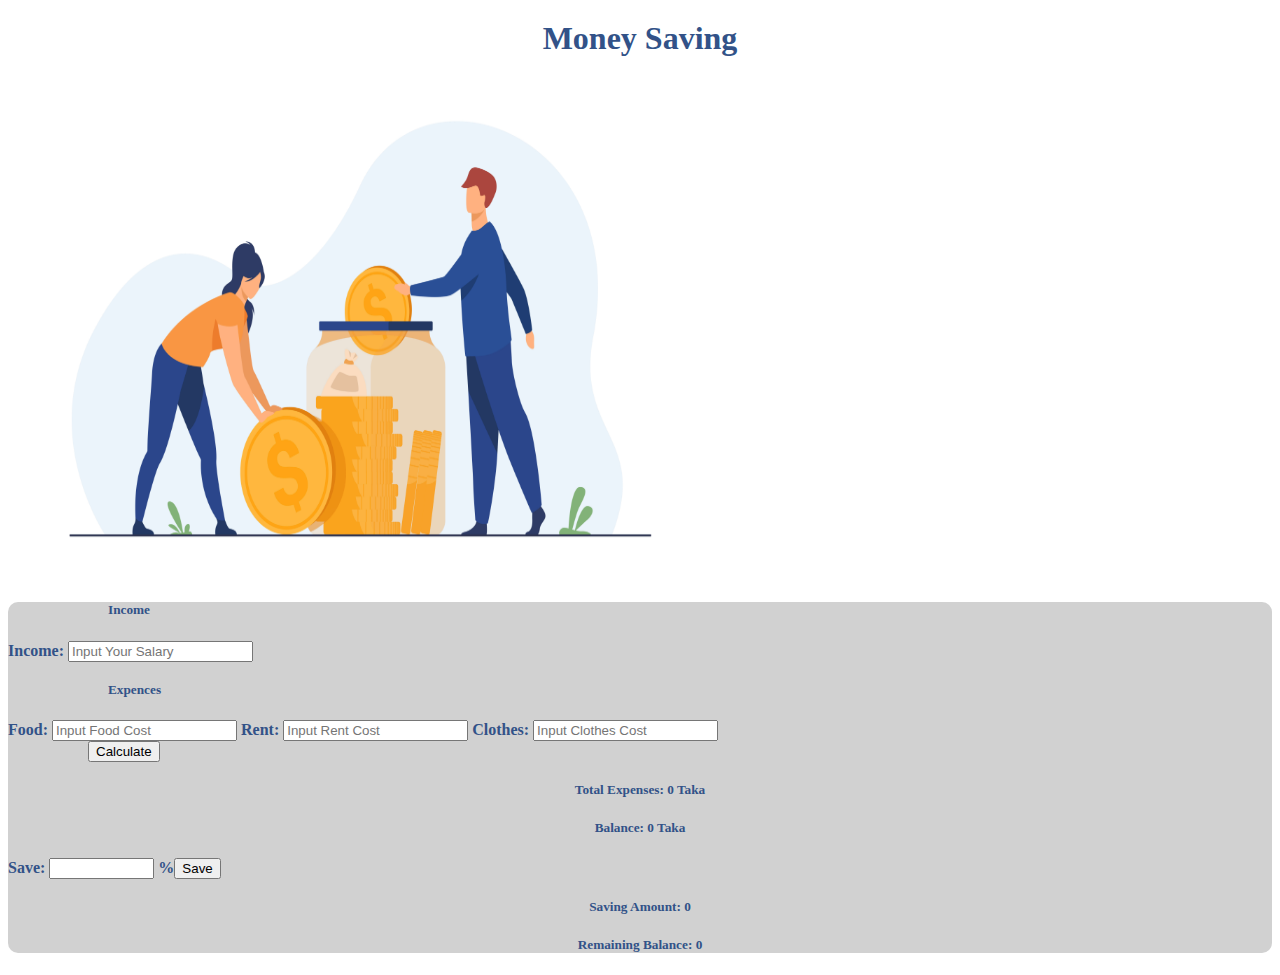
==== index.html @ 21be9d81 "calculation updated" ====
<!doctype html>
<html lang="en">

<head>
    <title>Money Saving</title>
    <!-- Required meta tags -->
    <meta charset="utf-8">
    <meta name="viewport" content="width=device-width, initial-scale=1, shrink-to-fit=no">

    <!-- Bootstrap CSS v5.0.2 -->
    <link rel="stylesheet" href="https://cdn.jsdelivr.net/npm/bootstrap@5.0.2/dist/css/bootstrap.min.css"
        integrity="sha384-EVSTQN3/azprG1Anm3QDgpJLIm9Nao0Yz1ztcQTwFspd3yD65VohhpuuCOmLASjC" crossorigin="anonymous">
    <link rel="stylesheet" href="css/style.css">

</head>

<body>

    <h1 style="text-align: center;">Money Saving</h1>
    <section>
        <div class="container">
            <div class="row">
                <div class="col">
                    <img src="images/saving-money.jpg" alt="" width="700" height="500">
                </div>
                <div class="col mb-5" style="background-color:#D1D1D1; border-radius: 10px;">
                    <h5 style="margin-left: 100px ;">Income</h5>
                    <form>
                        <label class="font-style">Income: <input id="totalIncome" type="text"
                                placeholder="Input Your Salary">
                        </label>
                    </form>
                    <h5 style="margin-left: 100px ;">Expences</h5>
                    <form>
                        <label class="font-style ms-3">Food: <input id="foodCost" type="text"
                                placeholder="Input Food Cost">
                        </label>
                        <label class="font-style ms-3">Rent: <input id="rentCost" type="text"
                                placeholder="Input Rent Cost">
                        </label>
                        <label class="font-style">Clothes: <input id="clothCost" type="text"
                                placeholder="Input Clothes Cost">
                        </label>
                    </form>
                    <button id="totalCalculate" style="margin-left: 80px;" type="submit"
                        class="btn btn-primary mt-3 ps-4 pe-4 fw-bolder">Calculate</button>
                    <h5 style="text-align: center;"> Total Expenses: <span id="totalExpense">0</span> <span
                            class="text-muted">
                            Taka</span> </h5>
                    <h5 style="text-align: center;"> Balance: <span id="totalBalance">0</span> <span class="text-muted">
                            Taka</span> </h5>
                    <form>
                        <label class="font-style">Save: <input id="percentInput" type="text" size="10">
                        </label>
                        <label class="font-style ms-3">%<button id="saveButton" type="button"
                                class="btn btn-primary ps-5 pe-5 ms-3 fw-bolder">Save</button>
                        </label>
                    </form>

                    <h5 style="text-align: center;">Saving Amount: <span id="savingAmount"
                            class="amount-color fw-bolder">0</span><span class="text-muted"> </h5>

                    <h5 style="text-align: center;">Remaining Balance: <span id="remainingBalance"
                            class="amount-color fw-bolder">0</span><span class="text-muted">

                </div>
            </div>
    </section>

    <!-- Bootstrap JavaScript Libraries -->
    <script src="https://cdn.jsdelivr.net/npm/@popperjs/core@2.9.2/dist/umd/popper.min.js"
        integrity="sha384-IQsoLXl5PILFhosVNubq5LC7Qb9DXgDA9i+tQ8Zj3iwWAwPtgFTxbJ8NT4GN1R8p"
        crossorigin="anonymous"></script>
    <script src="https://cdn.jsdelivr.net/npm/bootstrap@5.0.2/dist/js/bootstrap.min.js"
        integrity="sha384-cVKIPhGWiC2Al4u+LWgxfKTRIcfu0JTxR+EQDz/bgldoEyl4H0zUF0QKbrJ0EcQF"
        crossorigin="anonymous"></script>
    <script src="js/saving-money.js"></script>
</body>

</html>
---- css/style.css ----
h1, h5, .font-style{
    color: #325288;
    margin-top: 20px;
    font-weight: bolder;
}
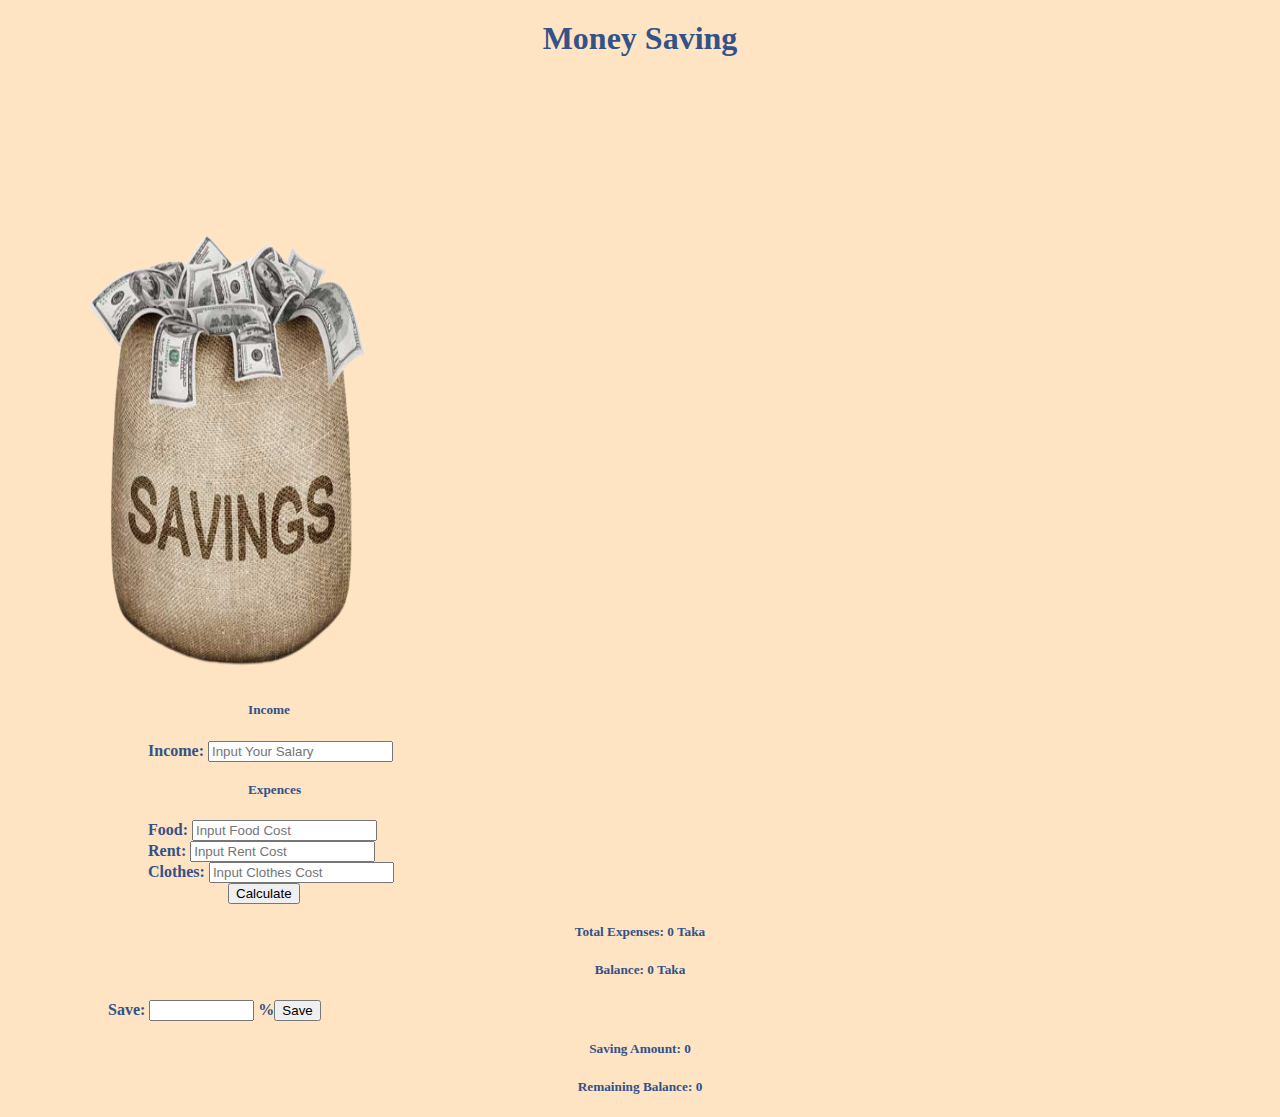
==== commit 6dce400f: "image updated" ====
--- a/index.html
+++ b/index.html
@@ -15,48 +15,51 @@
 </head>
 
 <body>
-
+    <!-- heading -->
     <h1 style="text-align: center;">Money Saving</h1>
     <section>
-        <div class="container">
+        <!-- image and calculation part -->
+        <div class="container mt-5">
             <div class="row">
                 <div class="col">
-                    <img src="images/saving-money.jpg" alt="" width="700" height="500">
+                    <img src="images/saving.png" alt="" width="450" height="450" style="margin-top: 150px;">
                 </div>
-                <div class="col mb-5" style="background-color:#D1D1D1; border-radius: 10px;">
-                    <h5 style="margin-left: 100px ;">Income</h5>
-                    <form>
-                        <label class="font-style">Income: <input id="totalIncome" type="text"
-                                placeholder="Input Your Salary">
-                        </label>
-                    </form>
-                    <h5 style="margin-left: 100px ;">Expences</h5>
-                    <form>
-                        <label class="font-style ms-3">Food: <input id="foodCost" type="text"
-                                placeholder="Input Food Cost">
-                        </label>
-                        <label class="font-style ms-3">Rent: <input id="rentCost" type="text"
-                                placeholder="Input Rent Cost">
-                        </label>
-                        <label class="font-style">Clothes: <input id="clothCost" type="text"
-                                placeholder="Input Clothes Cost">
-                        </label>
-                    </form>
-                    <button id="totalCalculate" style="margin-left: 80px;" type="submit"
-                        class="btn btn-primary mt-3 ps-4 pe-4 fw-bolder">Calculate</button>
+                <div class="col mb-5">
+                    <div style="margin-left: 140px;">
+                        <h5 style="margin-left: 100px ;">Income</h5>
+                        <form>
+                            <label class="font-style">Income: <input id="totalIncome" type="text"
+                                    placeholder="Input Your Salary">
+                            </label>
+                        </form>
+                        <h5 style="margin-left: 100px ;">Expences</h5>
+                        <form>
+                            <label class="font-style ms-3">Food: <input id="foodCost" type="text"
+                                    placeholder="Input Food Cost">
+                            </label> <br>
+                            <label class="font-style ms-3">Rent: <input id="rentCost" type="text"
+                                    placeholder="Input Rent Cost">
+                            </label> <br>
+                            <label class="font-style">Clothes: <input id="clothCost" type="text"
+                                    placeholder="Input Clothes Cost">
+                            </label>
+                        </form>
+                        <button id="totalCalculate" style="margin-left: 80px;" type="submit"
+                            class="btn btn-primary mt-3 ps-4 pe-4 fw-bolder">Calculate</button>
+                    </div>
                     <h5 style="text-align: center;"> Total Expenses: <span id="totalExpense">0</span> <span
                             class="text-muted">
                             Taka</span> </h5>
                     <h5 style="text-align: center;"> Balance: <span id="totalBalance">0</span> <span class="text-muted">
                             Taka</span> </h5>
-                    <form>
+                    <form style="margin-left: 100px;">
                         <label class="font-style">Save: <input id="percentInput" type="text" size="10">
                         </label>
                         <label class="font-style ms-3">%<button id="saveButton" type="button"
                                 class="btn btn-primary ps-5 pe-5 ms-3 fw-bolder">Save</button>
                         </label>
                     </form>
-
+                    <!-- saving part -->
                     <h5 style="text-align: center;">Saving Amount: <span id="savingAmount"
                             class="amount-color fw-bolder">0</span><span class="text-muted"> </h5>
 
@@ -71,9 +74,6 @@
     <script src="https://cdn.jsdelivr.net/npm/@popperjs/core@2.9.2/dist/umd/popper.min.js"
         integrity="sha384-IQsoLXl5PILFhosVNubq5LC7Qb9DXgDA9i+tQ8Zj3iwWAwPtgFTxbJ8NT4GN1R8p"
         crossorigin="anonymous"></script>
-    <script src="https://cdn.jsdelivr.net/npm/bootstrap@5.0.2/dist/js/bootstrap.min.js"
-        integrity="sha384-cVKIPhGWiC2Al4u+LWgxfKTRIcfu0JTxR+EQDz/bgldoEyl4H0zUF0QKbrJ0EcQF"
-        crossorigin="anonymous"></script>
     <script src="js/saving-money.js"></script>
 </body>
 
--- a/css/style.css
+++ b/css/style.css
@@ -3,3 +3,6 @@
     margin-top: 20px;
     font-weight: bolder;
 }
+body{
+    background-color:bisque;
+}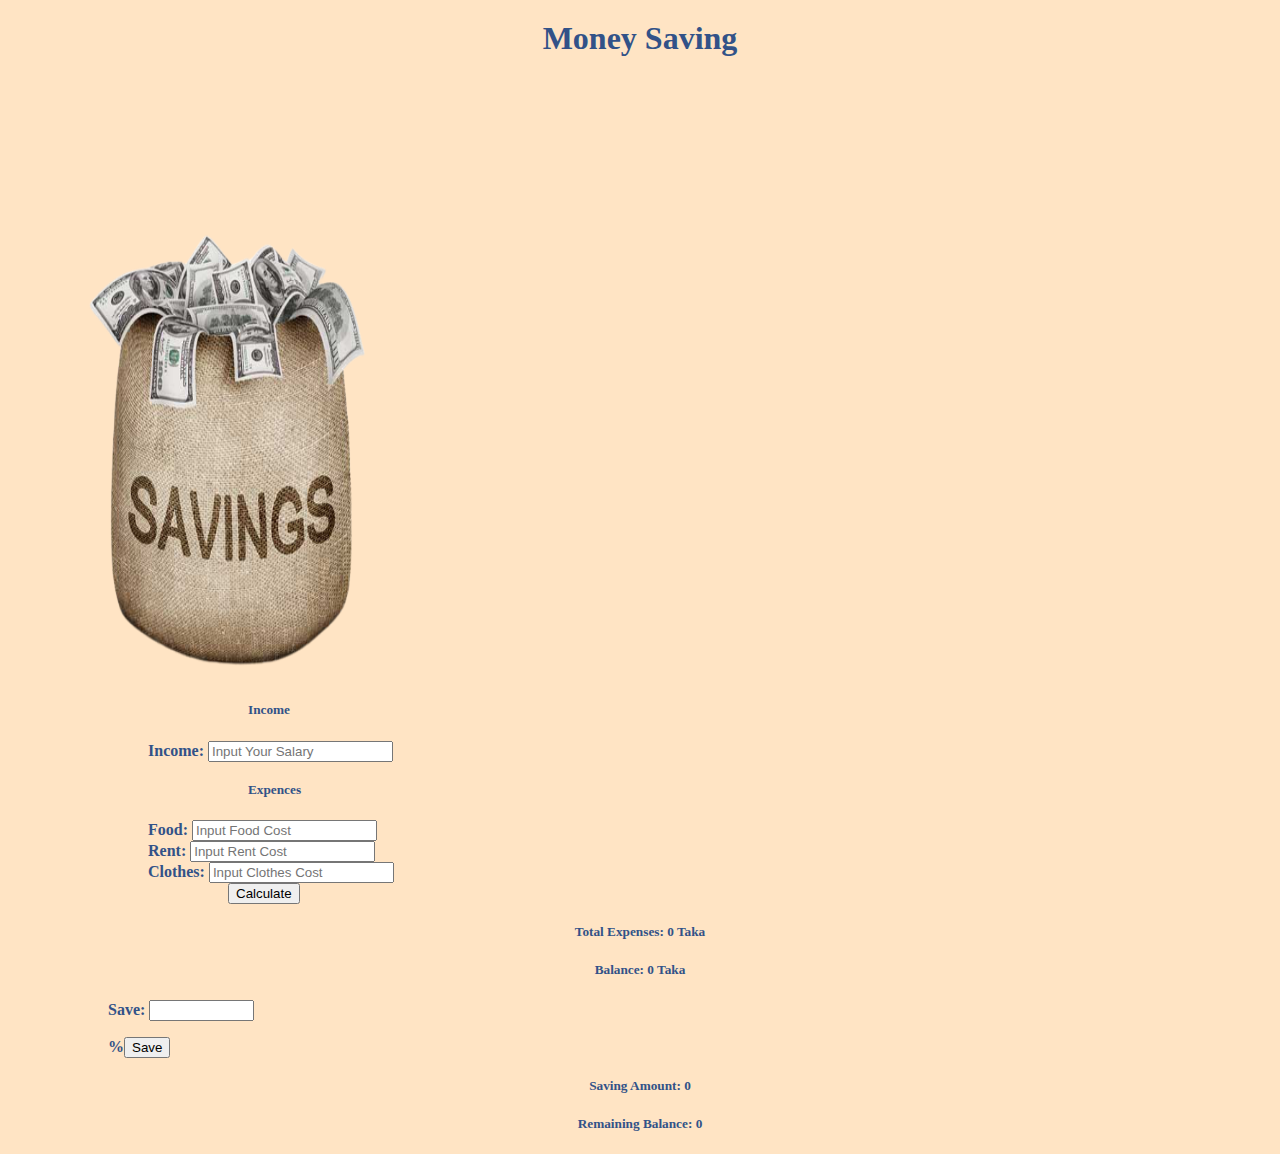
==== commit d0bc7b3c: "my final project" ====
--- a/index.html
+++ b/index.html
@@ -37,6 +37,7 @@
                             <label class="font-style ms-3">Food: <input id="foodCost" type="text"
                                     placeholder="Input Food Cost">
                             </label> <br>
+                            <span id="error"></span>
                             <label class="font-style ms-3">Rent: <input id="rentCost" type="text"
                                     placeholder="Input Rent Cost">
                             </label> <br>
@@ -44,7 +45,7 @@
                                     placeholder="Input Clothes Cost">
                             </label>
                         </form>
-                        <button id="totalCalculate" style="margin-left: 80px;" type="submit"
+                        <button id="totalCalculate" style="margin-left: 80px;" type="submit" onclick="errorMessage()"
                             class="btn btn-primary mt-3 ps-4 pe-4 fw-bolder">Calculate</button>
                     </div>
                     <h5 style="text-align: center;"> Total Expenses: <span id="totalExpense">0</span> <span
@@ -54,8 +55,9 @@
                             Taka</span> </h5>
                     <form style="margin-left: 100px;">
                         <label class="font-style">Save: <input id="percentInput" type="text" size="10">
+                            <p id="p01"></p>
                         </label>
-                        <label class="font-style ms-3">%<button id="saveButton" type="button"
+                        <label class="font-style ms-3">%<button id="saveButton" type="button" onclick="emptyError()"
                                 class="btn btn-primary ps-5 pe-5 ms-3 fw-bolder">Save</button>
                         </label>
                     </form>
--- a/css/style.css
+++ b/css/style.css
@@ -1,3 +1,4 @@
+/* external css */
 h1, h5, .font-style{
     color: #325288;
     margin-top: 20px;
